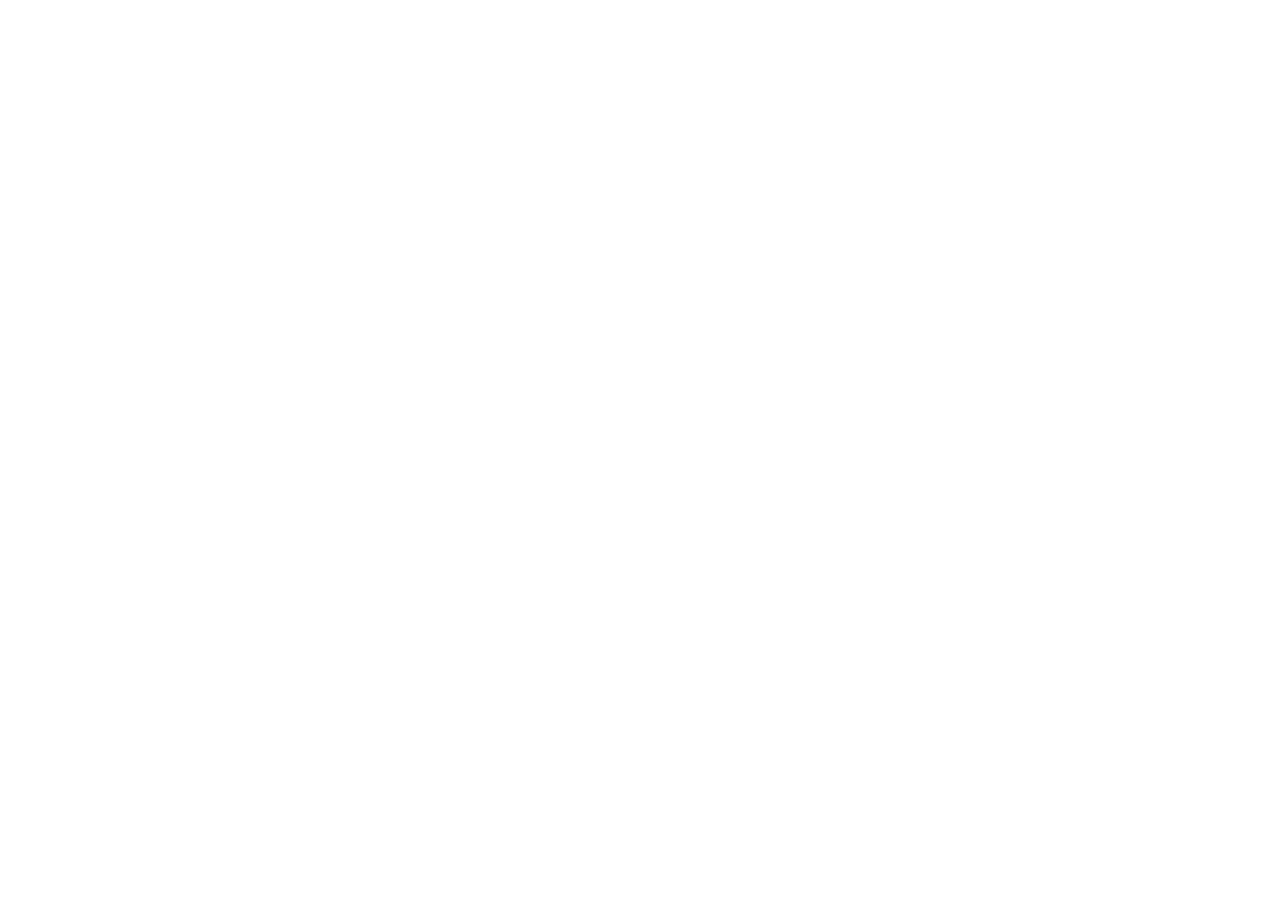
==== index.html @ b452b2ed "Initial Project Setup" ====
<!DOCTYPE html>
<!--[if lt IE 7]>      <html class="no-js lt-ie9 lt-ie8 lt-ie7"> <![endif]-->
<!--[if IE 7]>         <html class="no-js lt-ie9 lt-ie8"> <![endif]-->
<!--[if IE 8]>         <html class="no-js lt-ie9"> <![endif]-->
<!--[if gt IE 8]>      <html class="no-js"> <!--<![endif]-->
<html>
    <head>
        <meta charset="utf-8">
        <meta http-equiv="X-UA-Compatible" content="IE=edge">
        <title>Pumpkin Battle!</title>
        <meta name="description" content="">
        <meta name="viewport" content="width=device-width, initial-scale=1">
        <link rel="stylesheet" href="css/main.css">
    </head>
    <body>
        <!--[if lt IE 7]>
            <p class="browsehappy">You are using an <strong>outdated</strong> browser. Please <a href="#">upgrade your browser</a> to improve your experience.</p>
        <![endif]-->
        
        <script defer src="js/main.js">
        
        </script>
    </body>
</html>
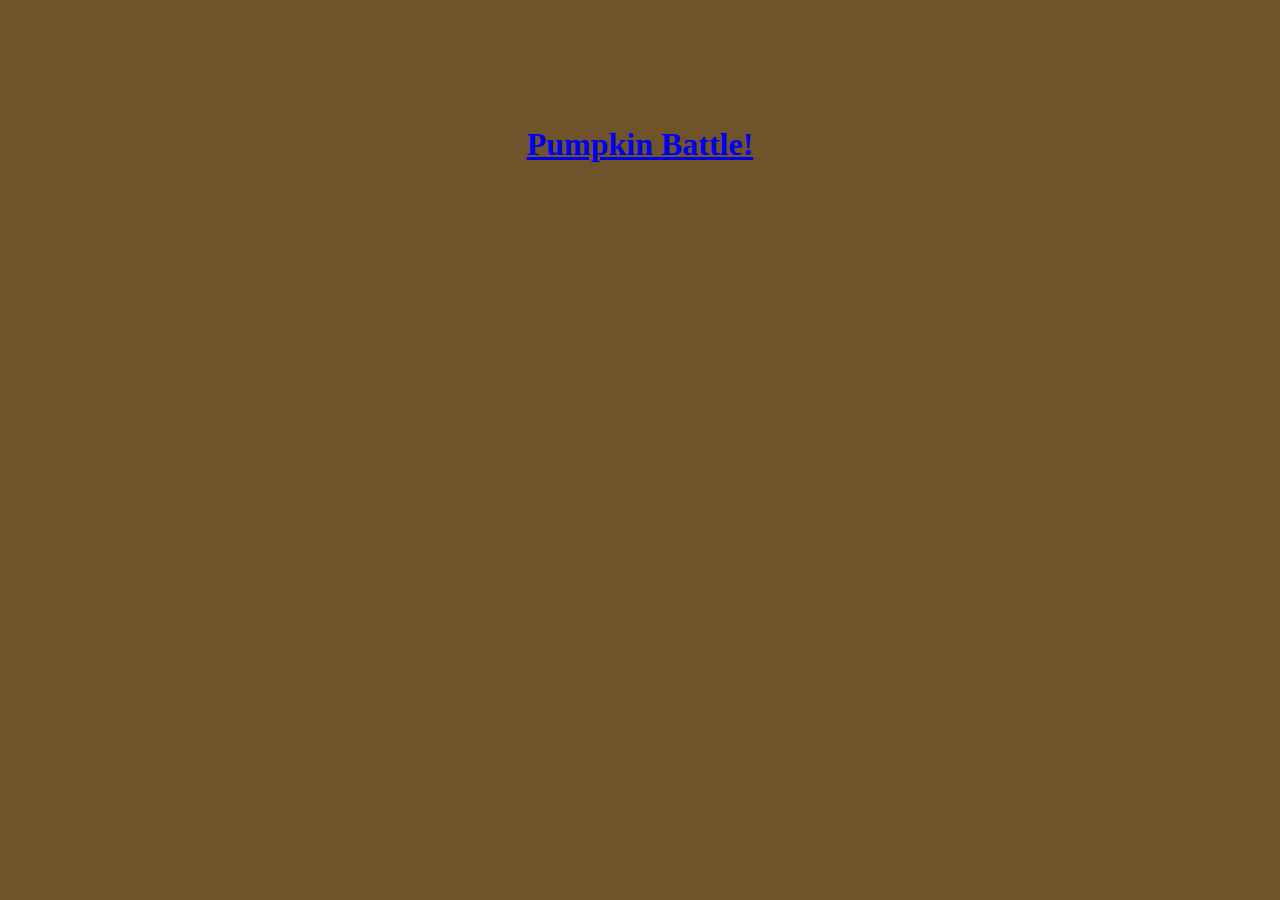
==== commit 569e943f: "Gameboard Down!" ====
--- a/index.html
+++ b/index.html
@@ -16,6 +16,10 @@
         <!--[if lt IE 7]>
             <p class="browsehappy">You are using an <strong>outdated</strong> browser. Please <a href="#">upgrade your browser</a> to improve your experience.</p>
         <![endif]-->
+        <header>
+            <h1><a href ='../pumpkin_battle/battle.html'>Pumpkin Battle!</a></h1>
+        </header>
+
         
         <script defer src="js/main.js">
         
--- a/css/main.css
+++ b/css/main.css
@@ -0,0 +1,49 @@
+body {
+    background-color: #6F532A;
+}
+header {
+    margin: 10% auto 0;
+}
+h1 {
+    text-align: center;
+}
+.battlePlan {
+    display: grid;
+    grid-template-columns: 10% 10% 10% 10% 10% 10% 10% 10% 10% 10% ;
+    grid-template-rows: 10% 10% 10% 10% 10% 10% 10% 10% 10% 10% ;
+    margin: 0 auto 10px;
+    width: 500px;
+    height: 300px;
+}
+.playerGarden {
+    display: grid;
+    grid-template-columns: 10% 10% 10% 10% 10% 10% 10% 10% 10% 10% ;
+    grid-template-rows: 10% 10% 10% 10% 10% 10% 10% 10% 10% 10% ;
+    margin: 0 auto;
+    width: 500px;
+    height: 300px;
+}
+.planText {
+    text-align: center;
+    margin: 15% auto;
+    height: 100%;
+    width: 100%;
+    color: #46341a;
+}
+.gridText {
+    text-align: center;
+    margin: 15% auto;
+    height: 100%;
+    width: 100%;
+    color: #46341a;
+}
+.fence {
+    background-color: #5e4817;
+    background-size: 100%;
+}
+.dirt {
+    background-color: #6F532A;
+    background-color: #836B32;
+    background-image: url('../images/dirt.svg');
+    background-size: 100%;
+}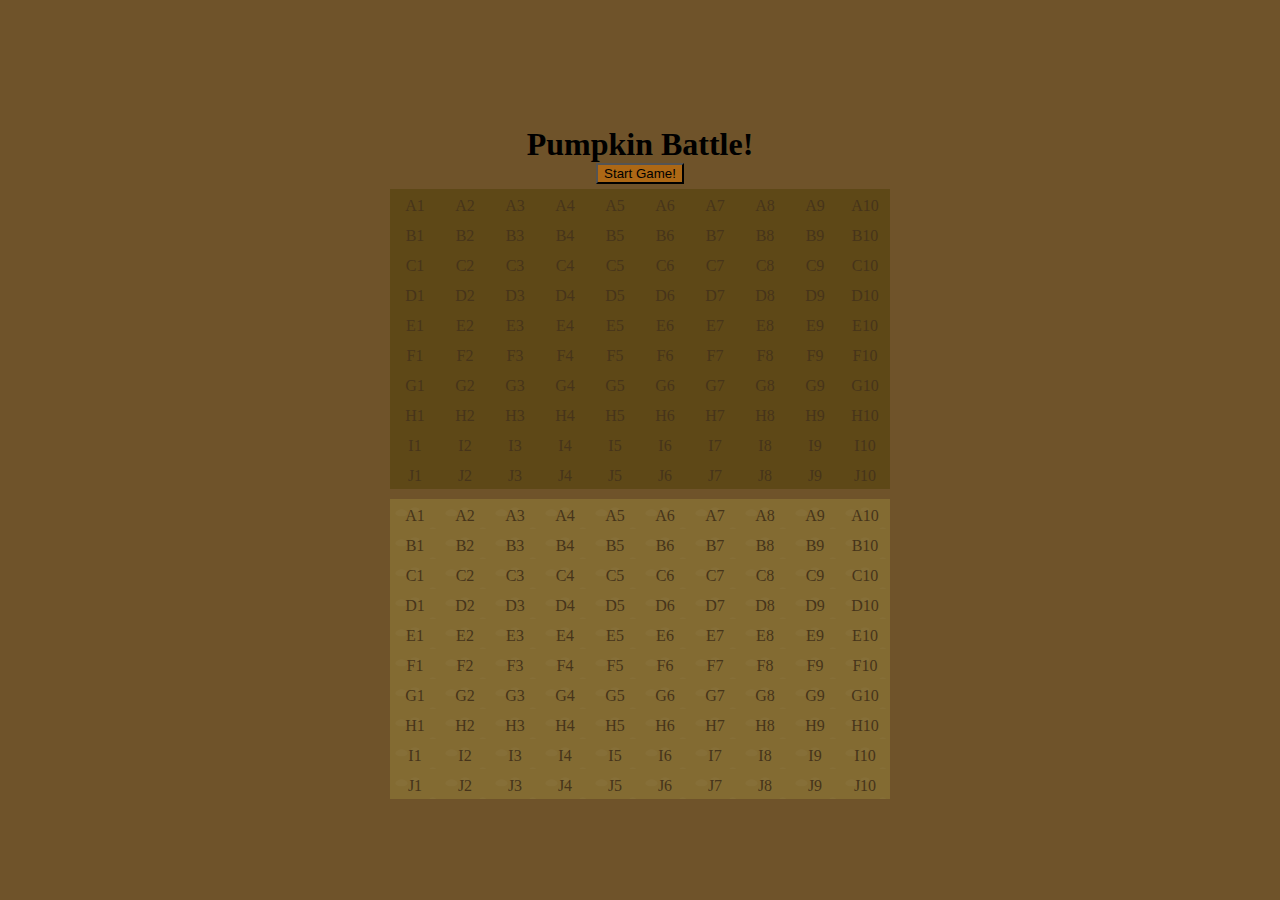
==== commit 4a479b68: "Render Function, WIP Show/Hide" ====
--- a/index.html
+++ b/index.html
@@ -17,9 +17,213 @@
             <p class="browsehappy">You are using an <strong>outdated</strong> browser. Please <a href="#">upgrade your browser</a> to improve your experience.</p>
         <![endif]-->
         <header>
-            <h1><a href ='../pumpkin_battle/battle.html'>Pumpkin Battle!</a></h1>
+            <h1>Pumpkin Battle!</h1>
+            <input id="startButton" type="button" title="Start Game!" value="Start Game!">
         </header>
-
+        <div class='battlePlan'>
+            <span class='fence'><div class='planText'>A1</div></span>
+            <span class='fence'><div class='planText'>A2</div></span>
+            <span class='fence'><div class='planText'>A3</div></span>
+            <span class='fence'><div class='planText'>A4</div></span>
+            <span class='fence'><div class='planText'>A5</div></span>
+            <span class='fence'><div class='planText'>A6</div></span>
+            <span class='fence'><div class='planText'>A7</div></span>
+            <span class='fence'><div class='planText'>A8</div></span>
+            <span class='fence'><div class='planText'>A9</div></span>
+            <span class='fence'><div class='planText'>A10</div></span>
+            <span class='fence'><div class='planText'>B1</div></span>
+            <span class='fence'><div class='planText'>B2</div></span>
+            <span class='fence'><div class='planText'>B3</div></span>
+            <span class='fence'><div class='planText'>B4</div></span>
+            <span class='fence'><div class='planText'>B5</div></span>
+            <span class='fence'><div class='planText'>B6</div></span>
+            <span class='fence'><div class='planText'>B7</div></span>
+            <span class='fence'><div class='planText'>B8</div></span>
+            <span class='fence'><div class='planText'>B9</div></span>
+            <span class='fence'><div class='planText'>B10</div></span>
+            <span class='fence'><div class='planText'>C1</div></span>
+            <span class='fence'><div class='planText'>C2</div></span>
+            <span class='fence'><div class='planText'>C3</div></span>
+            <span class='fence'><div class='planText'>C4</div></span>
+            <span class='fence'><div class='planText'>C5</div></span>
+            <span class='fence'><div class='planText'>C6</div></span>
+            <span class='fence'><div class='planText'>C7</div></span>
+            <span class='fence'><div class='planText'>C8</div></span>
+            <span class='fence'><div class='planText'>C9</div></span>
+            <span class='fence'><div class='planText'>C10</div></span>
+            <span class='fence'><div class='planText'>D1</div></span>
+            <span class='fence'><div class='planText'>D2</div></span>
+            <span class='fence'><div class='planText'>D3</div></span>
+            <span class='fence'><div class='planText'>D4</div></span>
+            <span class='fence'><div class='planText'>D5</div></span>
+            <span class='fence'><div class='planText'>D6</div></span>
+            <span class='fence'><div class='planText'>D7</div></span>
+            <span class='fence'><div class='planText'>D8</div></span>
+            <span class='fence'><div class='planText'>D9</div></span>
+            <span class='fence'><div class='planText'>D10</div></span>
+            <span class='fence'><div class='planText'>E1</div></span>
+            <span class='fence'><div class='planText'>E2</div></span>
+            <span class='fence'><div class='planText'>E3</div></span>
+            <span class='fence'><div class='planText'>E4</div></span>
+            <span class='fence'><div class='planText'>E5</div></span>
+            <span class='fence'><div class='planText'>E6</div></span>
+            <span class='fence'><div class='planText'>E7</div></span>
+            <span class='fence'><div class='planText'>E8</div></span>
+            <span class='fence'><div class='planText'>E9</div></span>
+            <span class='fence'><div class='planText'>E10</div></span>
+            <span class='fence'><div class='planText'>F1</div></span>
+            <span class='fence'><div class='planText'>F2</div></span>
+            <span class='fence'><div class='planText'>F3</div></span>
+            <span class='fence'><div class='planText'>F4</div></span>
+            <span class='fence'><div class='planText'>F5</div></span>
+            <span class='fence'><div class='planText'>F6</div></span>
+            <span class='fence'><div class='planText'>F7</div></span>
+            <span class='fence'><div class='planText'>F8</div></span>
+            <span class='fence'><div class='planText'>F9</div></span>
+            <span class='fence'><div class='planText'>F10</div></span>
+            <span class='fence'><div class='planText'>G1</div></span>
+            <span class='fence'><div class='planText'>G2</div></span>
+            <span class='fence'><div class='planText'>G3</div></span>
+            <span class='fence'><div class='planText'>G4</div></span>
+            <span class='fence'><div class='planText'>G5</div></span>
+            <span class='fence'><div class='planText'>G6</div></span>
+            <span class='fence'><div class='planText'>G7</div></span>
+            <span class='fence'><div class='planText'>G8</div></span>
+            <span class='fence'><div class='planText'>G9</div></span>
+            <span class='fence'><div class='planText'>G10</div></span>
+            <span class='fence'><div class='planText'>H1</div></span>
+            <span class='fence'><div class='planText'>H2</div></span>
+            <span class='fence'><div class='planText'>H3</div></span>
+            <span class='fence'><div class='planText'>H4</div></span>
+            <span class='fence'><div class='planText'>H5</div></span>
+            <span class='fence'><div class='planText'>H6</div></span>
+            <span class='fence'><div class='planText'>H7</div></span>
+            <span class='fence'><div class='planText'>H8</div></span>
+            <span class='fence'><div class='planText'>H9</div></span>
+            <span class='fence'><div class='planText'>H10</div></span>
+            <span class='fence'><div class='planText'>I1</div></span>
+            <span class='fence'><div class='planText'>I2</div></span>
+            <span class='fence'><div class='planText'>I3</div></span>
+            <span class='fence'><div class='planText'>I4</div></span>
+            <span class='fence'><div class='planText'>I5</div></span>
+            <span class='fence'><div class='planText'>I6</div></span>
+            <span class='fence'><div class='planText'>I7</div></span>
+            <span class='fence'><div class='planText'>I8</div></span>
+            <span class='fence'><div class='planText'>I9</div></span>
+            <span class='fence'><div class='planText'>I10</div></span>
+            <span class='fence'><div class='planText'>J1</div></span>
+            <span class='fence'><div class='planText'>J2</div></span>
+            <span class='fence'><div class='planText'>J3</div></span>
+            <span class='fence'><div class='planText'>J4</div></span>
+            <span class='fence'><div class='planText'>J5</div></span>
+            <span class='fence'><div class='planText'>J6</div></span>
+            <span class='fence'><div class='planText'>J7</div></span>
+            <span class='fence'><div class='planText'>J8</div></span>
+            <span class='fence'><div class='planText'>J9</div></span>
+            <span class='fence'><div class='planText'>J10</div></span>
+        </div>
+        <div class='playerGarden'>
+            <span class='dirt'><div class='gridText' id='GA1'>A1</div></span>
+            <span class='dirt'><div class='gridText' id='GA2'>A2</div></span>
+            <span class='dirt'><div class='gridText' id='GA3'>A3</div></span>
+            <span class='dirt'><div class='gridText' id='GA4'>A4</div></span>
+            <span class='dirt'><div class='gridText' id='GA5'>A5</div></span>
+            <span class='dirt'><div class='gridText' id='GA6'>A6</div></span>
+            <span class='dirt'><div class='gridText' id='GA7'>A7</div></span>
+            <span class='dirt'><div class='gridText' id='GA8'>A8</div></span>
+            <span class='dirt'><div class='gridText' id='GA9'>A9</div></span>
+            <span class='dirt'><div class='gridText' id='GA10'>A10</div></span>
+            <span class='dirt'><div class='gridText' id='GB1'>B1</div></span>
+            <span class='dirt'><div class='gridText' id='GB2'>B2</div></span>
+            <span class='dirt'><div class='gridText' id='GB3'>B3</div></span>
+            <span class='dirt'><div class='gridText' id='GB4'>B4</div></span>
+            <span class='dirt'><div class='gridText' id='GB5'>B5</div></span>
+            <span class='dirt'><div class='gridText' id='GB6'>B6</div></span>
+            <span class='dirt'><div class='gridText' id='GB7'>B7</div></span>
+            <span class='dirt'><div class='gridText' id='GB8'>B8</div></span>
+            <span class='dirt'><div class='gridText' id='GB9'>B9</div></span>
+            <span class='dirt'><div class='gridText' id='GB10'>B10</div></span>
+            <span class='dirt'><div class='gridText' id='GC1'>C1</div></span>
+            <span class='dirt'><div class='gridText' id='GC2'>C2</div></span>
+            <span class='dirt'><div class='gridText' id='GC3'>C3</div></span>
+            <span class='dirt'><div class='gridText' id='GC4'>C4</div></span>
+            <span class='dirt'><div class='gridText' id='GC5'>C5</div></span>
+            <span class='dirt'><div class='gridText' id='GC6'>C6</div></span>
+            <span class='dirt'><div class='gridText' id='GC7'>C7</div></span>
+            <span class='dirt'><div class='gridText' id='GC8'>C8</div></span>
+            <span class='dirt'><div class='gridText' id='GC9'>C9</div></span>
+            <span class='dirt'><div class='gridText' id='GC10'>C10</div></span>
+            <span class='dirt'><div class='gridText' id='GD1'>D1</div></span>
+            <span class='dirt'><div class='gridText' id='GD2'>D2</div></span>
+            <span class='dirt'><div class='gridText' id='GD3'>D3</div></span>
+            <span class='dirt'><div class='gridText' id='GD4'>D4</div></span>
+            <span class='dirt'><div class='gridText' id='GD5'>D5</div></span>
+            <span class='dirt'><div class='gridText' id='GD6'>D6</div></span>
+            <span class='dirt'><div class='gridText' id='GD7'>D7</div></span>
+            <span class='dirt'><div class='gridText' id='GD8'>D8</div></span>
+            <span class='dirt'><div class='gridText' id='GD9'>D9</div></span>
+            <span class='dirt'><div class='gridText' id='GD10'>D10</div></span>
+            <span class='dirt'><div class='gridText' id='GE1'>E1</div></span>
+            <span class='dirt'><div class='gridText' id='GE2'>E2</div></span>
+            <span class='dirt'><div class='gridText' id='GE3'>E3</div></span>
+            <span class='dirt'><div class='gridText' id='GE4'>E4</div></span>
+            <span class='dirt'><div class='gridText' id='GE5'>E5</div></span>
+            <span class='dirt'><div class='gridText' id='GE6'>E6</div></span>
+            <span class='dirt'><div class='gridText' id='GE7'>E7</div></span>
+            <span class='dirt'><div class='gridText' id='GE8'>E8</div></span>
+            <span class='dirt'><div class='gridText' id='GE9'>E9</div></span>
+            <span class='dirt'><div class='gridText' id='GE10'>E10</div></span>
+            <span class='dirt'><div class='gridText' id='GF1'>F1</div></span>
+            <span class='dirt'><div class='gridText' id='GF2'>F2</div></span>
+            <span class='dirt'><div class='gridText' id='GF3'>F3</div></span>
+            <span class='dirt'><div class='gridText' id='GF4'>F4</div></span>
+            <span class='dirt'><div class='gridText' id='GF5'>F5</div></span>
+            <span class='dirt'><div class='gridText' id='GF6'>F6</div></span>
+            <span class='dirt'><div class='gridText' id='GF7'>F7</div></span>
+            <span class='dirt'><div class='gridText' id='GF8'>F8</div></span>
+            <span class='dirt'><div class='gridText' id='GF9'>F9</div></span>
+            <span class='dirt'><div class='gridText' id='GF10'>F10</div></span>
+            <span class='dirt'><div class='gridText' id='GG1'>G1</div></span>
+            <span class='dirt'><div class='gridText' id='GG2'>G2</div></span>
+            <span class='dirt'><div class='gridText' id='GG3'>G3</div></span>
+            <span class='dirt'><div class='gridText' id='GG4'>G4</div></span>
+            <span class='dirt'><div class='gridText' id='GG5'>G5</div></span>
+            <span class='dirt'><div class='gridText' id='GG6'>G6</div></span>
+            <span class='dirt'><div class='gridText' id='GG7'>G7</div></span>
+            <span class='dirt'><div class='gridText' id='GG8'>G8</div></span>
+            <span class='dirt'><div class='gridText' id='GG9'>G9</div></span>
+            <span class='dirt'><div class='gridText' id='GG10'>G10</div></span>
+            <span class='dirt'><div class='gridText' id='GH1'>H1</div></span>
+            <span class='dirt'><div class='gridText' id='GH2'>H2</div></span>
+            <span class='dirt'><div class='gridText' id='GH3'>H3</div></span>
+            <span class='dirt'><div class='gridText' id='GH4'>H4</div></span>
+            <span class='dirt'><div class='gridText' id='GH5'>H5</div></span>
+            <span class='dirt'><div class='gridText' id='GH6'>H6</div></span>
+            <span class='dirt'><div class='gridText' id='GH7'>H7</div></span>
+            <span class='dirt'><div class='gridText' id='GH8'>H8</div></span>
+            <span class='dirt'><div class='gridText' id='GH9'>H9</div></span>
+            <span class='dirt'><div class='gridText' id='GH10'>H10</div></span>
+            <span class='dirt'><div class='gridText' id='GI1'>I1</div></span>
+            <span class='dirt'><div class='gridText' id='GI2'>I2</div></span>
+            <span class='dirt'><div class='gridText' id='GI3'>I3</div></span>
+            <span class='dirt'><div class='gridText' id='GI4'>I4</div></span>
+            <span class='dirt'><div class='gridText' id='GI5'>I5</div></span>
+            <span class='dirt'><div class='gridText' id='GI6'>I6</div></span>
+            <span class='dirt'><div class='gridText' id='GI7'>I7</div></span>
+            <span class='dirt'><div class='gridText' id='GI8'>I8</div></span>
+            <span class='dirt'><div class='gridText' id='GI9'>I9</div></span>
+            <span class='dirt'><div class='gridText' id='GI10'>I10</div></span>
+            <span class='dirt'><div class='gridText' id='GJ1'>J1</div></span>
+            <span class='dirt'><div class='gridText' id='GJ2'>J2</div></span>
+            <span class='dirt'><div class='gridText' id='GJ3'>J3</div></span>
+            <span class='dirt'><div class='gridText' id='GJ4'>J4</div></span>
+            <span class='dirt'><div class='gridText' id='GJ5'>J5</div></span>
+            <span class='dirt'><div class='gridText' id='GJ6'>J6</div></span>
+            <span class='dirt'><div class='gridText' id='GJ7'>J7</div></span>
+            <span class='dirt'><div class='gridText' id='GJ8'>J8</div></span>
+            <span class='dirt'><div class='gridText' id='GJ9'>J9</div></span>
+            <span class='dirt'><div class='gridText' id='GJ10'>J10</div></span>
+        </div>
         
         <script defer src="js/main.js">
         
--- a/css/main.css
+++ b/css/main.css
@@ -2,10 +2,16 @@
     background-color: #6F532A;
 }
 header {
-    margin: 10% auto 0;
+    margin: 10% auto 5px;
+    text-align: center;
 }
 h1 {
     text-align: center;
+    margin: 0 auto;
+}
+#startButton {
+    text-align: center;
+    background-color: rgba(236, 126, 0, 50%);
 }
 .battlePlan {
     display: grid;
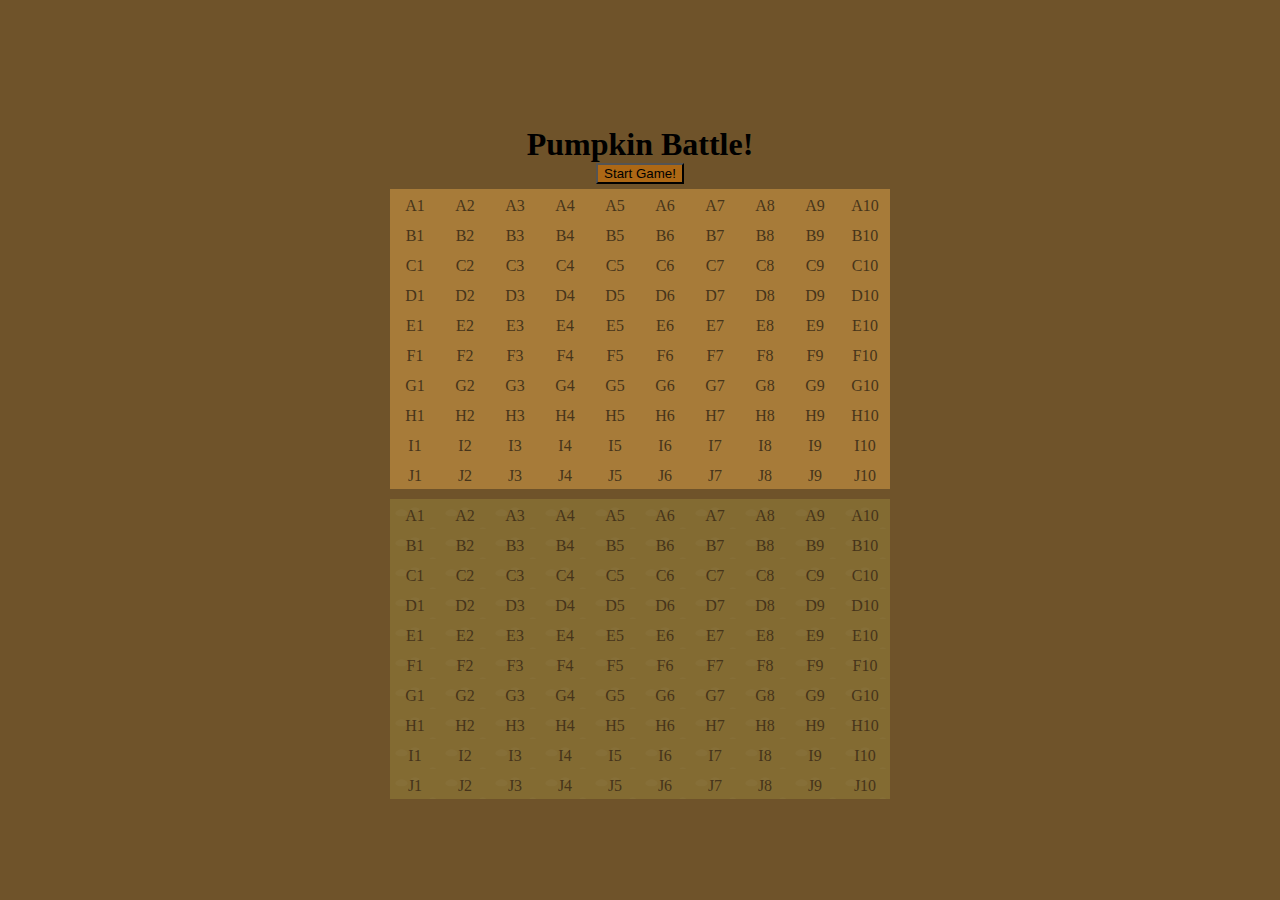
==== commit dff0123c: "Basic Rendering in, building grids via JS." ====
--- a/index.html
+++ b/index.html
@@ -16,11 +16,11 @@
         <!--[if lt IE 7]>
             <p class="browsehappy">You are using an <strong>outdated</strong> browser. Please <a href="#">upgrade your browser</a> to improve your experience.</p>
         <![endif]-->
-        <header>
+        <header id="header">
             <h1>Pumpkin Battle!</h1>
             <input id="startButton" type="button" title="Start Game!" value="Start Game!">
         </header>
-        <div class='battlePlan'>
+        <div id='battlePlan'>
             <span class='fence'><div class='planText'>A1</div></span>
             <span class='fence'><div class='planText'>A2</div></span>
             <span class='fence'><div class='planText'>A3</div></span>
@@ -122,7 +122,7 @@
             <span class='fence'><div class='planText'>J9</div></span>
             <span class='fence'><div class='planText'>J10</div></span>
         </div>
-        <div class='playerGarden'>
+        <div id='playerGarden'>
             <span class='dirt'><div class='gridText' id='GA1'>A1</div></span>
             <span class='dirt'><div class='gridText' id='GA2'>A2</div></span>
             <span class='dirt'><div class='gridText' id='GA3'>A3</div></span>
--- a/css/main.css
+++ b/css/main.css
@@ -13,7 +13,7 @@
     text-align: center;
     background-color: rgba(236, 126, 0, 50%);
 }
-.battlePlan {
+#battlePlan {
     display: grid;
     grid-template-columns: 10% 10% 10% 10% 10% 10% 10% 10% 10% 10% ;
     grid-template-rows: 10% 10% 10% 10% 10% 10% 10% 10% 10% 10% ;
@@ -21,7 +21,7 @@
     width: 500px;
     height: 300px;
 }
-.playerGarden {
+#playerGarden {
     display: grid;
     grid-template-columns: 10% 10% 10% 10% 10% 10% 10% 10% 10% 10% ;
     grid-template-rows: 10% 10% 10% 10% 10% 10% 10% 10% 10% 10% ;
@@ -44,7 +44,7 @@
     color: #46341a;
 }
 .fence {
-    background-color: #5e4817;
+    background-color: #a77b39;
     background-size: 100%;
 }
 .dirt {
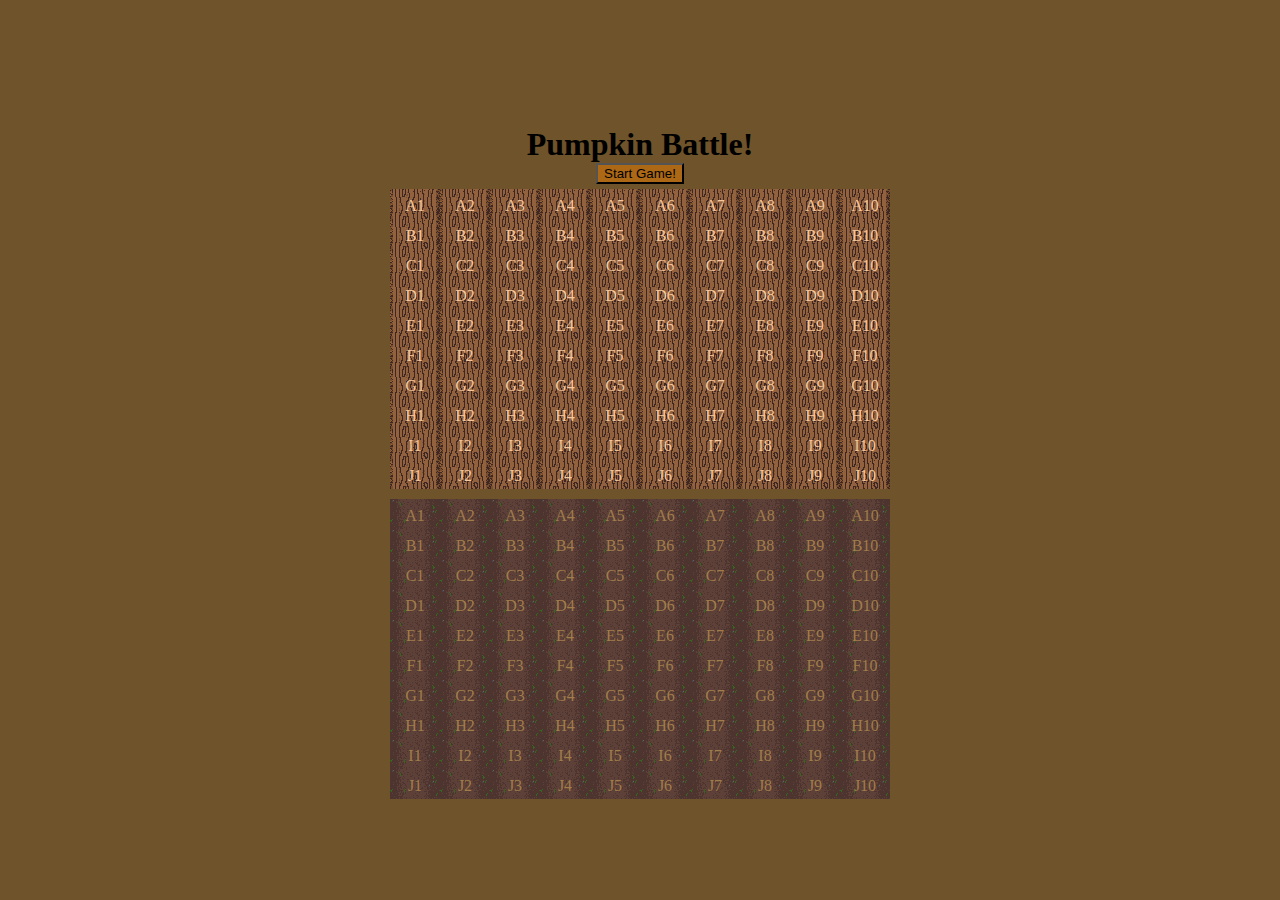
==== commit bd742735: "Bats added w/ rotation" ====
--- a/index.html
+++ b/index.html
@@ -48,7 +48,7 @@
             <span class='fence'><div class='planText'>C5</div></span>
             <span class='fence'><div class='planText'>C6</div></span>
             <span class='fence'><div class='planText'>C7</div></span>
-            <span class='fence'><div class='planText'>C8</div></span>
+            <span class='fence'><div class='planText' id='FC8'>C8</div></span>
             <span class='fence'><div class='planText'>C9</div></span>
             <span class='fence'><div class='planText'>C10</div></span>
             <span class='fence'><div class='planText'>D1</div></span>
@@ -64,7 +64,7 @@
             <span class='fence'><div class='planText'>E1</div></span>
             <span class='fence'><div class='planText'>E2</div></span>
             <span class='fence'><div class='planText'>E3</div></span>
-            <span class='fence'><div class='planText'>E4</div></span>
+            <span class='fence'><div class='planText' id='FE4'>E4</div></span>
             <span class='fence'><div class='planText'>E5</div></span>
             <span class='fence'><div class='planText'>E6</div></span>
             <span class='fence'><div class='planText'>E7</div></span>
--- a/css/main.css
+++ b/css/main.css
@@ -34,22 +34,22 @@
     margin: 15% auto;
     height: 100%;
     width: 100%;
-    color: #46341a;
+    color: #f7c89d;
 }
 .gridText {
     text-align: center;
     margin: 15% auto;
     height: 100%;
     width: 100%;
-    color: #46341a;
+    color: #a17d4b;
 }
 .fence {
     background-color: #a77b39;
+    background-image: url('../images/1x1Fence.png');
     background-size: 100%;
 }
 .dirt {
     background-color: #6F532A;
-    background-color: #836B32;
-    background-image: url('../images/dirt.svg');
+    background-image: url('../images/1x1Dirt.png');
     background-size: 100%;
 }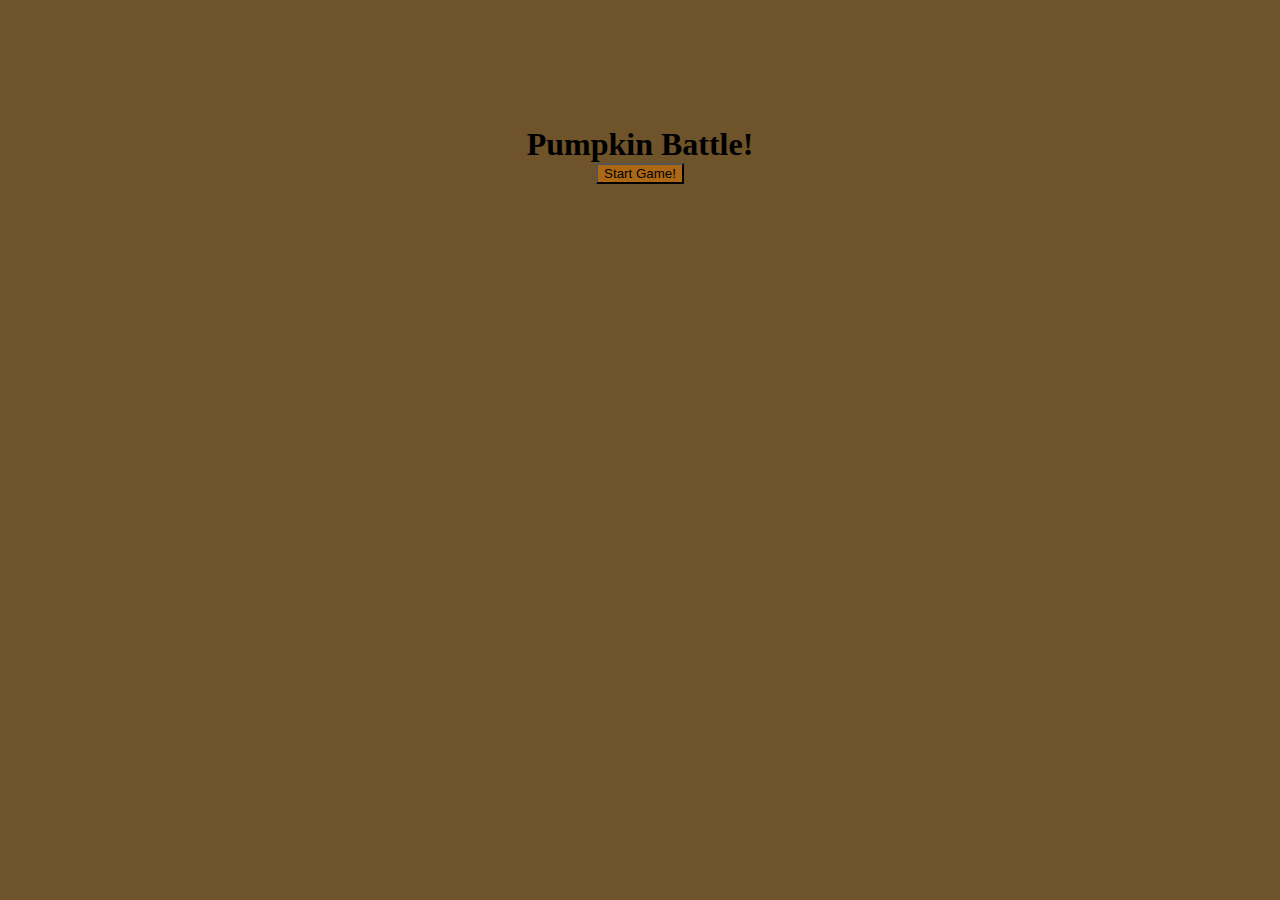
==== commit ce698d0c: "JS grid render nearly done." ====
--- a/index.html
+++ b/index.html
@@ -20,210 +20,8 @@
             <h1>Pumpkin Battle!</h1>
             <input id="startButton" type="button" title="Start Game!" value="Start Game!">
         </header>
-        <div id='battlePlan'>
-            <span class='fence'><div class='planText'>A1</div></span>
-            <span class='fence'><div class='planText'>A2</div></span>
-            <span class='fence'><div class='planText'>A3</div></span>
-            <span class='fence'><div class='planText'>A4</div></span>
-            <span class='fence'><div class='planText'>A5</div></span>
-            <span class='fence'><div class='planText'>A6</div></span>
-            <span class='fence'><div class='planText'>A7</div></span>
-            <span class='fence'><div class='planText'>A8</div></span>
-            <span class='fence'><div class='planText'>A9</div></span>
-            <span class='fence'><div class='planText'>A10</div></span>
-            <span class='fence'><div class='planText'>B1</div></span>
-            <span class='fence'><div class='planText'>B2</div></span>
-            <span class='fence'><div class='planText'>B3</div></span>
-            <span class='fence'><div class='planText'>B4</div></span>
-            <span class='fence'><div class='planText'>B5</div></span>
-            <span class='fence'><div class='planText'>B6</div></span>
-            <span class='fence'><div class='planText'>B7</div></span>
-            <span class='fence'><div class='planText'>B8</div></span>
-            <span class='fence'><div class='planText'>B9</div></span>
-            <span class='fence'><div class='planText'>B10</div></span>
-            <span class='fence'><div class='planText'>C1</div></span>
-            <span class='fence'><div class='planText'>C2</div></span>
-            <span class='fence'><div class='planText'>C3</div></span>
-            <span class='fence'><div class='planText'>C4</div></span>
-            <span class='fence'><div class='planText'>C5</div></span>
-            <span class='fence'><div class='planText'>C6</div></span>
-            <span class='fence'><div class='planText'>C7</div></span>
-            <span class='fence'><div class='planText' id='FC8'>C8</div></span>
-            <span class='fence'><div class='planText'>C9</div></span>
-            <span class='fence'><div class='planText'>C10</div></span>
-            <span class='fence'><div class='planText'>D1</div></span>
-            <span class='fence'><div class='planText'>D2</div></span>
-            <span class='fence'><div class='planText'>D3</div></span>
-            <span class='fence'><div class='planText'>D4</div></span>
-            <span class='fence'><div class='planText'>D5</div></span>
-            <span class='fence'><div class='planText'>D6</div></span>
-            <span class='fence'><div class='planText'>D7</div></span>
-            <span class='fence'><div class='planText'>D8</div></span>
-            <span class='fence'><div class='planText'>D9</div></span>
-            <span class='fence'><div class='planText'>D10</div></span>
-            <span class='fence'><div class='planText'>E1</div></span>
-            <span class='fence'><div class='planText'>E2</div></span>
-            <span class='fence'><div class='planText'>E3</div></span>
-            <span class='fence'><div class='planText' id='FE4'>E4</div></span>
-            <span class='fence'><div class='planText'>E5</div></span>
-            <span class='fence'><div class='planText'>E6</div></span>
-            <span class='fence'><div class='planText'>E7</div></span>
-            <span class='fence'><div class='planText'>E8</div></span>
-            <span class='fence'><div class='planText'>E9</div></span>
-            <span class='fence'><div class='planText'>E10</div></span>
-            <span class='fence'><div class='planText'>F1</div></span>
-            <span class='fence'><div class='planText'>F2</div></span>
-            <span class='fence'><div class='planText'>F3</div></span>
-            <span class='fence'><div class='planText'>F4</div></span>
-            <span class='fence'><div class='planText'>F5</div></span>
-            <span class='fence'><div class='planText'>F6</div></span>
-            <span class='fence'><div class='planText'>F7</div></span>
-            <span class='fence'><div class='planText'>F8</div></span>
-            <span class='fence'><div class='planText'>F9</div></span>
-            <span class='fence'><div class='planText'>F10</div></span>
-            <span class='fence'><div class='planText'>G1</div></span>
-            <span class='fence'><div class='planText'>G2</div></span>
-            <span class='fence'><div class='planText'>G3</div></span>
-            <span class='fence'><div class='planText'>G4</div></span>
-            <span class='fence'><div class='planText'>G5</div></span>
-            <span class='fence'><div class='planText'>G6</div></span>
-            <span class='fence'><div class='planText'>G7</div></span>
-            <span class='fence'><div class='planText'>G8</div></span>
-            <span class='fence'><div class='planText'>G9</div></span>
-            <span class='fence'><div class='planText'>G10</div></span>
-            <span class='fence'><div class='planText'>H1</div></span>
-            <span class='fence'><div class='planText'>H2</div></span>
-            <span class='fence'><div class='planText'>H3</div></span>
-            <span class='fence'><div class='planText'>H4</div></span>
-            <span class='fence'><div class='planText'>H5</div></span>
-            <span class='fence'><div class='planText'>H6</div></span>
-            <span class='fence'><div class='planText'>H7</div></span>
-            <span class='fence'><div class='planText'>H8</div></span>
-            <span class='fence'><div class='planText'>H9</div></span>
-            <span class='fence'><div class='planText'>H10</div></span>
-            <span class='fence'><div class='planText'>I1</div></span>
-            <span class='fence'><div class='planText'>I2</div></span>
-            <span class='fence'><div class='planText'>I3</div></span>
-            <span class='fence'><div class='planText'>I4</div></span>
-            <span class='fence'><div class='planText'>I5</div></span>
-            <span class='fence'><div class='planText'>I6</div></span>
-            <span class='fence'><div class='planText'>I7</div></span>
-            <span class='fence'><div class='planText'>I8</div></span>
-            <span class='fence'><div class='planText'>I9</div></span>
-            <span class='fence'><div class='planText'>I10</div></span>
-            <span class='fence'><div class='planText'>J1</div></span>
-            <span class='fence'><div class='planText'>J2</div></span>
-            <span class='fence'><div class='planText'>J3</div></span>
-            <span class='fence'><div class='planText'>J4</div></span>
-            <span class='fence'><div class='planText'>J5</div></span>
-            <span class='fence'><div class='planText'>J6</div></span>
-            <span class='fence'><div class='planText'>J7</div></span>
-            <span class='fence'><div class='planText'>J8</div></span>
-            <span class='fence'><div class='planText'>J9</div></span>
-            <span class='fence'><div class='planText'>J10</div></span>
-        </div>
-        <div id='playerGarden'>
-            <span class='dirt'><div class='gridText' id='GA1'>A1</div></span>
-            <span class='dirt'><div class='gridText' id='GA2'>A2</div></span>
-            <span class='dirt'><div class='gridText' id='GA3'>A3</div></span>
-            <span class='dirt'><div class='gridText' id='GA4'>A4</div></span>
-            <span class='dirt'><div class='gridText' id='GA5'>A5</div></span>
-            <span class='dirt'><div class='gridText' id='GA6'>A6</div></span>
-            <span class='dirt'><div class='gridText' id='GA7'>A7</div></span>
-            <span class='dirt'><div class='gridText' id='GA8'>A8</div></span>
-            <span class='dirt'><div class='gridText' id='GA9'>A9</div></span>
-            <span class='dirt'><div class='gridText' id='GA10'>A10</div></span>
-            <span class='dirt'><div class='gridText' id='GB1'>B1</div></span>
-            <span class='dirt'><div class='gridText' id='GB2'>B2</div></span>
-            <span class='dirt'><div class='gridText' id='GB3'>B3</div></span>
-            <span class='dirt'><div class='gridText' id='GB4'>B4</div></span>
-            <span class='dirt'><div class='gridText' id='GB5'>B5</div></span>
-            <span class='dirt'><div class='gridText' id='GB6'>B6</div></span>
-            <span class='dirt'><div class='gridText' id='GB7'>B7</div></span>
-            <span class='dirt'><div class='gridText' id='GB8'>B8</div></span>
-            <span class='dirt'><div class='gridText' id='GB9'>B9</div></span>
-            <span class='dirt'><div class='gridText' id='GB10'>B10</div></span>
-            <span class='dirt'><div class='gridText' id='GC1'>C1</div></span>
-            <span class='dirt'><div class='gridText' id='GC2'>C2</div></span>
-            <span class='dirt'><div class='gridText' id='GC3'>C3</div></span>
-            <span class='dirt'><div class='gridText' id='GC4'>C4</div></span>
-            <span class='dirt'><div class='gridText' id='GC5'>C5</div></span>
-            <span class='dirt'><div class='gridText' id='GC6'>C6</div></span>
-            <span class='dirt'><div class='gridText' id='GC7'>C7</div></span>
-            <span class='dirt'><div class='gridText' id='GC8'>C8</div></span>
-            <span class='dirt'><div class='gridText' id='GC9'>C9</div></span>
-            <span class='dirt'><div class='gridText' id='GC10'>C10</div></span>
-            <span class='dirt'><div class='gridText' id='GD1'>D1</div></span>
-            <span class='dirt'><div class='gridText' id='GD2'>D2</div></span>
-            <span class='dirt'><div class='gridText' id='GD3'>D3</div></span>
-            <span class='dirt'><div class='gridText' id='GD4'>D4</div></span>
-            <span class='dirt'><div class='gridText' id='GD5'>D5</div></span>
-            <span class='dirt'><div class='gridText' id='GD6'>D6</div></span>
-            <span class='dirt'><div class='gridText' id='GD7'>D7</div></span>
-            <span class='dirt'><div class='gridText' id='GD8'>D8</div></span>
-            <span class='dirt'><div class='gridText' id='GD9'>D9</div></span>
-            <span class='dirt'><div class='gridText' id='GD10'>D10</div></span>
-            <span class='dirt'><div class='gridText' id='GE1'>E1</div></span>
-            <span class='dirt'><div class='gridText' id='GE2'>E2</div></span>
-            <span class='dirt'><div class='gridText' id='GE3'>E3</div></span>
-            <span class='dirt'><div class='gridText' id='GE4'>E4</div></span>
-            <span class='dirt'><div class='gridText' id='GE5'>E5</div></span>
-            <span class='dirt'><div class='gridText' id='GE6'>E6</div></span>
-            <span class='dirt'><div class='gridText' id='GE7'>E7</div></span>
-            <span class='dirt'><div class='gridText' id='GE8'>E8</div></span>
-            <span class='dirt'><div class='gridText' id='GE9'>E9</div></span>
-            <span class='dirt'><div class='gridText' id='GE10'>E10</div></span>
-            <span class='dirt'><div class='gridText' id='GF1'>F1</div></span>
-            <span class='dirt'><div class='gridText' id='GF2'>F2</div></span>
-            <span class='dirt'><div class='gridText' id='GF3'>F3</div></span>
-            <span class='dirt'><div class='gridText' id='GF4'>F4</div></span>
-            <span class='dirt'><div class='gridText' id='GF5'>F5</div></span>
-            <span class='dirt'><div class='gridText' id='GF6'>F6</div></span>
-            <span class='dirt'><div class='gridText' id='GF7'>F7</div></span>
-            <span class='dirt'><div class='gridText' id='GF8'>F8</div></span>
-            <span class='dirt'><div class='gridText' id='GF9'>F9</div></span>
-            <span class='dirt'><div class='gridText' id='GF10'>F10</div></span>
-            <span class='dirt'><div class='gridText' id='GG1'>G1</div></span>
-            <span class='dirt'><div class='gridText' id='GG2'>G2</div></span>
-            <span class='dirt'><div class='gridText' id='GG3'>G3</div></span>
-            <span class='dirt'><div class='gridText' id='GG4'>G4</div></span>
-            <span class='dirt'><div class='gridText' id='GG5'>G5</div></span>
-            <span class='dirt'><div class='gridText' id='GG6'>G6</div></span>
-            <span class='dirt'><div class='gridText' id='GG7'>G7</div></span>
-            <span class='dirt'><div class='gridText' id='GG8'>G8</div></span>
-            <span class='dirt'><div class='gridText' id='GG9'>G9</div></span>
-            <span class='dirt'><div class='gridText' id='GG10'>G10</div></span>
-            <span class='dirt'><div class='gridText' id='GH1'>H1</div></span>
-            <span class='dirt'><div class='gridText' id='GH2'>H2</div></span>
-            <span class='dirt'><div class='gridText' id='GH3'>H3</div></span>
-            <span class='dirt'><div class='gridText' id='GH4'>H4</div></span>
-            <span class='dirt'><div class='gridText' id='GH5'>H5</div></span>
-            <span class='dirt'><div class='gridText' id='GH6'>H6</div></span>
-            <span class='dirt'><div class='gridText' id='GH7'>H7</div></span>
-            <span class='dirt'><div class='gridText' id='GH8'>H8</div></span>
-            <span class='dirt'><div class='gridText' id='GH9'>H9</div></span>
-            <span class='dirt'><div class='gridText' id='GH10'>H10</div></span>
-            <span class='dirt'><div class='gridText' id='GI1'>I1</div></span>
-            <span class='dirt'><div class='gridText' id='GI2'>I2</div></span>
-            <span class='dirt'><div class='gridText' id='GI3'>I3</div></span>
-            <span class='dirt'><div class='gridText' id='GI4'>I4</div></span>
-            <span class='dirt'><div class='gridText' id='GI5'>I5</div></span>
-            <span class='dirt'><div class='gridText' id='GI6'>I6</div></span>
-            <span class='dirt'><div class='gridText' id='GI7'>I7</div></span>
-            <span class='dirt'><div class='gridText' id='GI8'>I8</div></span>
-            <span class='dirt'><div class='gridText' id='GI9'>I9</div></span>
-            <span class='dirt'><div class='gridText' id='GI10'>I10</div></span>
-            <span class='dirt'><div class='gridText' id='GJ1'>J1</div></span>
-            <span class='dirt'><div class='gridText' id='GJ2'>J2</div></span>
-            <span class='dirt'><div class='gridText' id='GJ3'>J3</div></span>
-            <span class='dirt'><div class='gridText' id='GJ4'>J4</div></span>
-            <span class='dirt'><div class='gridText' id='GJ5'>J5</div></span>
-            <span class='dirt'><div class='gridText' id='GJ6'>J6</div></span>
-            <span class='dirt'><div class='gridText' id='GJ7'>J7</div></span>
-            <span class='dirt'><div class='gridText' id='GJ8'>J8</div></span>
-            <span class='dirt'><div class='gridText' id='GJ9'>J9</div></span>
-            <span class='dirt'><div class='gridText' id='GJ10'>J10</div></span>
-        </div>
+        <div id='battlePlan'></div>
+        <div id='playerGarden'></div>
         
         <script defer src="js/main.js">
         
--- a/css/main.css
+++ b/css/main.css
@@ -47,9 +47,4 @@
     background-color: #a77b39;
     background-image: url('../images/1x1Fence.png');
     background-size: 100%;
-}
-.dirt {
-    background-color: #6F532A;
-    background-image: url('../images/1x1Dirt.png');
-    background-size: 100%;
 }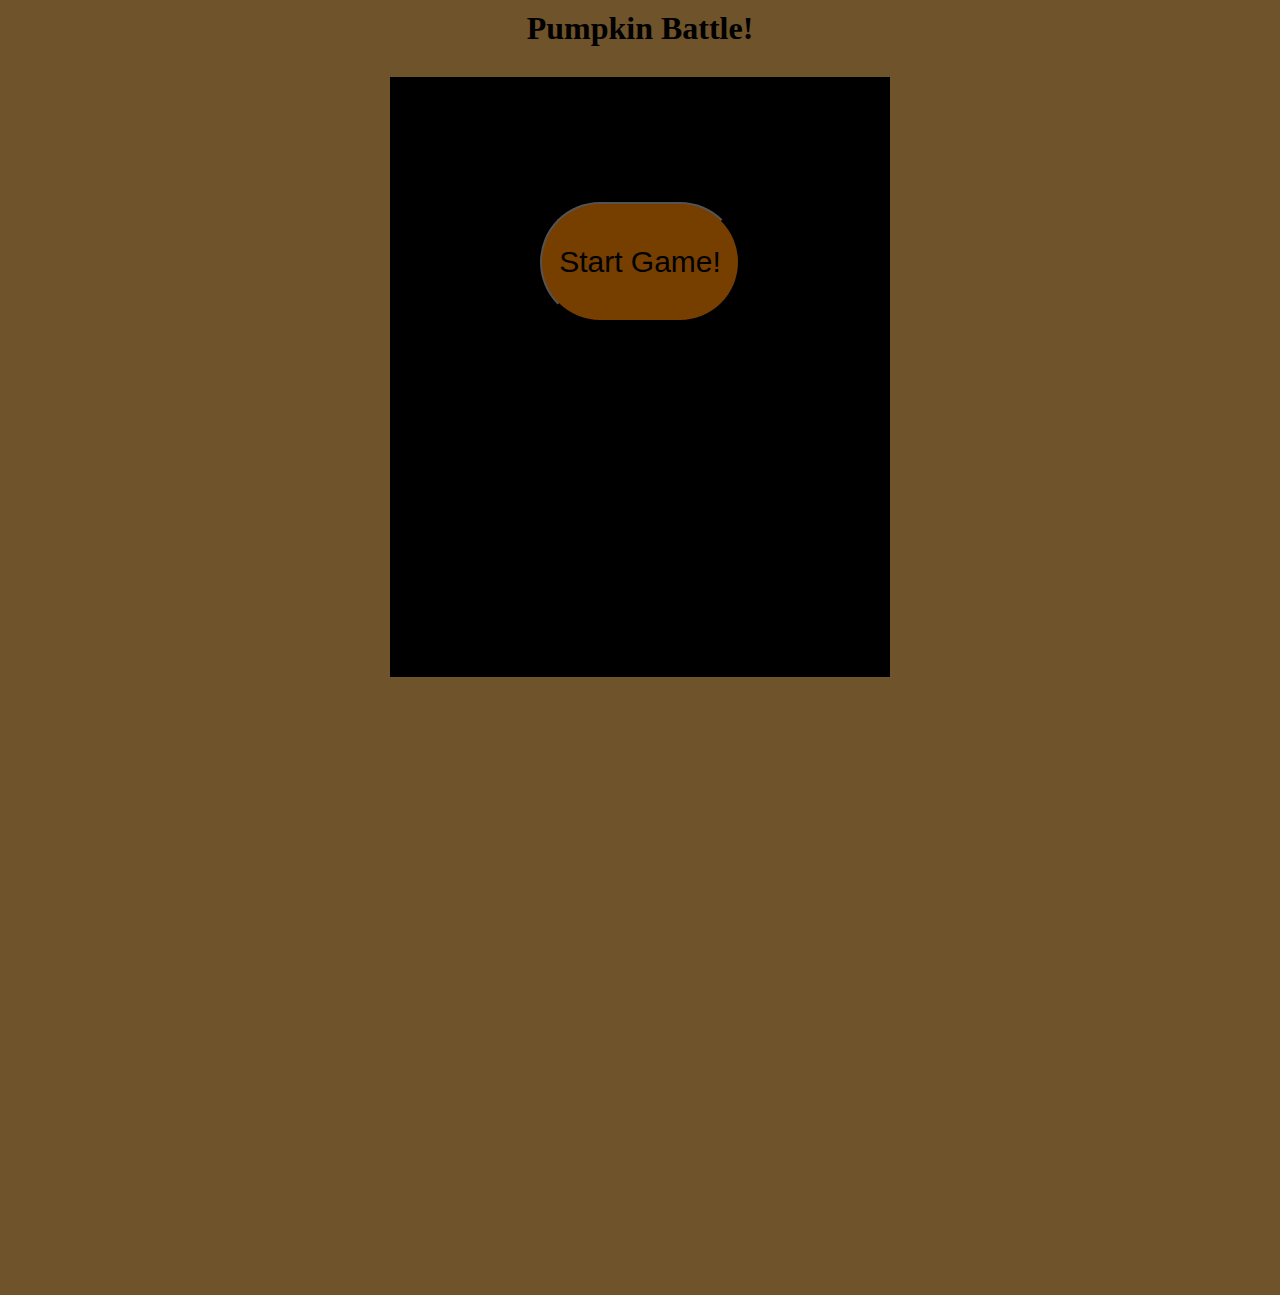
==== commit da6f3798: "Moveable Pieces" ====
--- a/index.html
+++ b/index.html
@@ -18,10 +18,12 @@
         <![endif]-->
         <header id="header">
             <h1>Pumpkin Battle!</h1>
-            <input id="startButton" type="button" title="Start Game!" value="Start Game!">
         </header>
-        <div id='battlePlan'></div>
-        <div id='playerGarden'></div>
+        <!-- Draggable DIV
+        <div id="mydiv">Move Me</div> -->
+        <div id="introScreen"><input id="startButton" type="button" title="Start Game!" value="Start Game!"></div>
+        <div id="battlePlan"></div>
+        <div id="playerGarden"></div>
         
         <script defer src="js/main.js">
         
--- a/css/main.css
+++ b/css/main.css
@@ -2,49 +2,66 @@
     background-color: #6F532A;
 }
 header {
-    margin: 10% auto 5px;
+    margin: 10px auto 30px;
     text-align: center;
+    width: 500px;
+    position: relative;
 }
 h1 {
     text-align: center;
     margin: 0 auto;
+    width: 500px;
+}
+#introScreen {
+    text-align: center;
+    margin: 0 auto;
+    width: 500px;
+    height: 600px;
+    position: relative;
+    background-color: black;
 }
 #startButton {
     text-align: center;
+    margin: 25% auto;
+    width: 200px;
+    height: 120px;
+    border-radius: 60px;
+    font-size: 30px;
     background-color: rgba(236, 126, 0, 50%);
 }
 #battlePlan {
     display: grid;
-    grid-template-columns: 10% 10% 10% 10% 10% 10% 10% 10% 10% 10% ;
-    grid-template-rows: 10% 10% 10% 10% 10% 10% 10% 10% 10% 10% ;
+    grid-template-columns: 10% 10% 10% 10% 10% 10% 10% 10% 10% 10%;
+    grid-template-rows: 10% 10% 10% 10% 10% 10% 10% 10% 10% 10%;
     margin: 0 auto 10px;
     width: 500px;
     height: 300px;
+    text-align: center;
+    color: #f7c89d;
 }
 #playerGarden {
     display: grid;
-    grid-template-columns: 10% 10% 10% 10% 10% 10% 10% 10% 10% 10% ;
-    grid-template-rows: 10% 10% 10% 10% 10% 10% 10% 10% 10% 10% ;
+    grid-template-columns: 10% 10% 10% 10% 10% 10% 10% 10% 10% 10%;
+    grid-template-rows: 10% 10% 10% 10% 10% 10% 10% 10% 10% 10%;
     margin: 0 auto;
     width: 500px;
     height: 300px;
-}
-.planText {
     text-align: center;
-    margin: 15% auto;
-    height: 100%;
-    width: 100%;
-    color: #f7c89d;
-}
-.gridText {
-    text-align: center;
-    margin: 15% auto;
-    height: 100%;
-    width: 100%;
     color: #a17d4b;
 }
-.fence {
-    background-color: #a77b39;
-    background-image: url('../images/1x1Fence.png');
-    background-size: 100%;
-}+/* #mydiv {
+    position: absolute;
+    z-index: 9;
+    background-color: #f1f1f1;
+    border: 1px solid #d3d3d3;
+    text-align: center;
+    Cursor: move;
+  }
+  #fbat1 {
+      position: absolute;
+      cursor: move;
+  }
+  #imgfbat1 {
+      cursor: move;
+      position: absolute;
+  } */
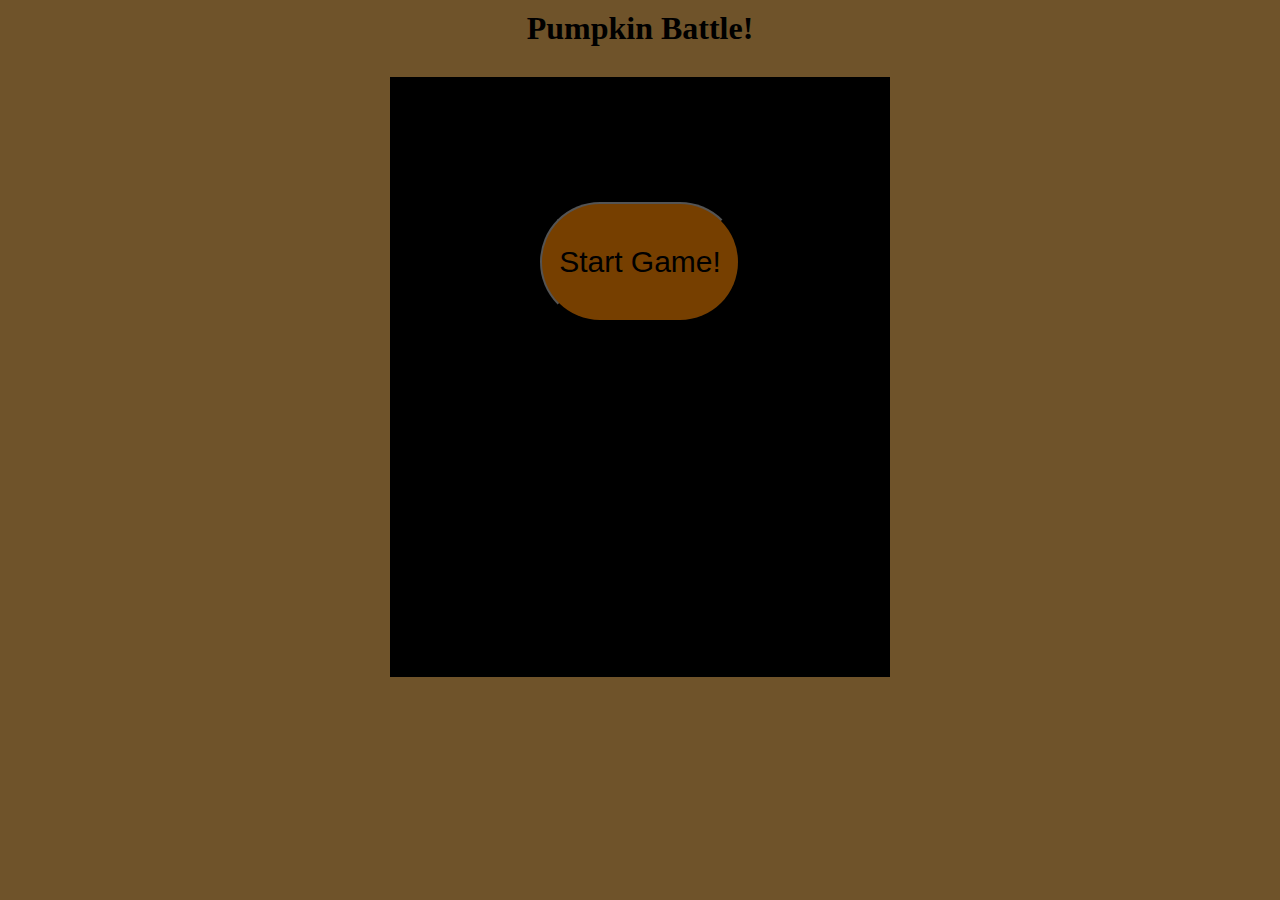
==== commit 11776518: "Garden Ready Btn" ====
--- a/index.html
+++ b/index.html
@@ -19,11 +19,10 @@
         <header id="header">
             <h1>Pumpkin Battle!</h1>
         </header>
-        <!-- Draggable DIV
-        <div id="mydiv">Move Me</div> -->
         <div id="introScreen"><input id="startButton" type="button" title="Start Game!" value="Start Game!"></div>
         <div id="battlePlan"></div>
         <div id="playerGarden"></div>
+        <input id="gardenReady" type="button" title="Garden Ready" value="Garden Ready"></div>
         
         <script defer src="js/main.js">
         
--- a/css/main.css
+++ b/css/main.css
@@ -1,5 +1,6 @@
 body {
     background-color: #6F532A;
+    text-align: center;
 }
 header {
     margin: 10px auto 30px;
@@ -34,8 +35,6 @@
     grid-template-columns: 10% 10% 10% 10% 10% 10% 10% 10% 10% 10%;
     grid-template-rows: 10% 10% 10% 10% 10% 10% 10% 10% 10% 10%;
     margin: 0 auto 10px;
-    width: 500px;
-    height: 300px;
     text-align: center;
     color: #f7c89d;
 }
@@ -44,24 +43,16 @@
     grid-template-columns: 10% 10% 10% 10% 10% 10% 10% 10% 10% 10%;
     grid-template-rows: 10% 10% 10% 10% 10% 10% 10% 10% 10% 10%;
     margin: 0 auto;
-    width: 500px;
-    height: 300px;
     text-align: center;
     color: #a17d4b;
 }
-/* #mydiv {
-    position: absolute;
-    z-index: 9;
-    background-color: #f1f1f1;
-    border: 1px solid #d3d3d3;
+#gardenReady {
+    display: none;
     text-align: center;
-    Cursor: move;
-  }
-  #fbat1 {
-      position: absolute;
-      cursor: move;
-  }
-  #imgfbat1 {
-      cursor: move;
-      position: absolute;
-  } */
+    margin: 0 auto;
+    width: 100px;
+    height: 80px;
+    border-radius: 20px;
+    font-size: 12px;
+    background-color: rgba(236, 126, 0, 50%);
+}
